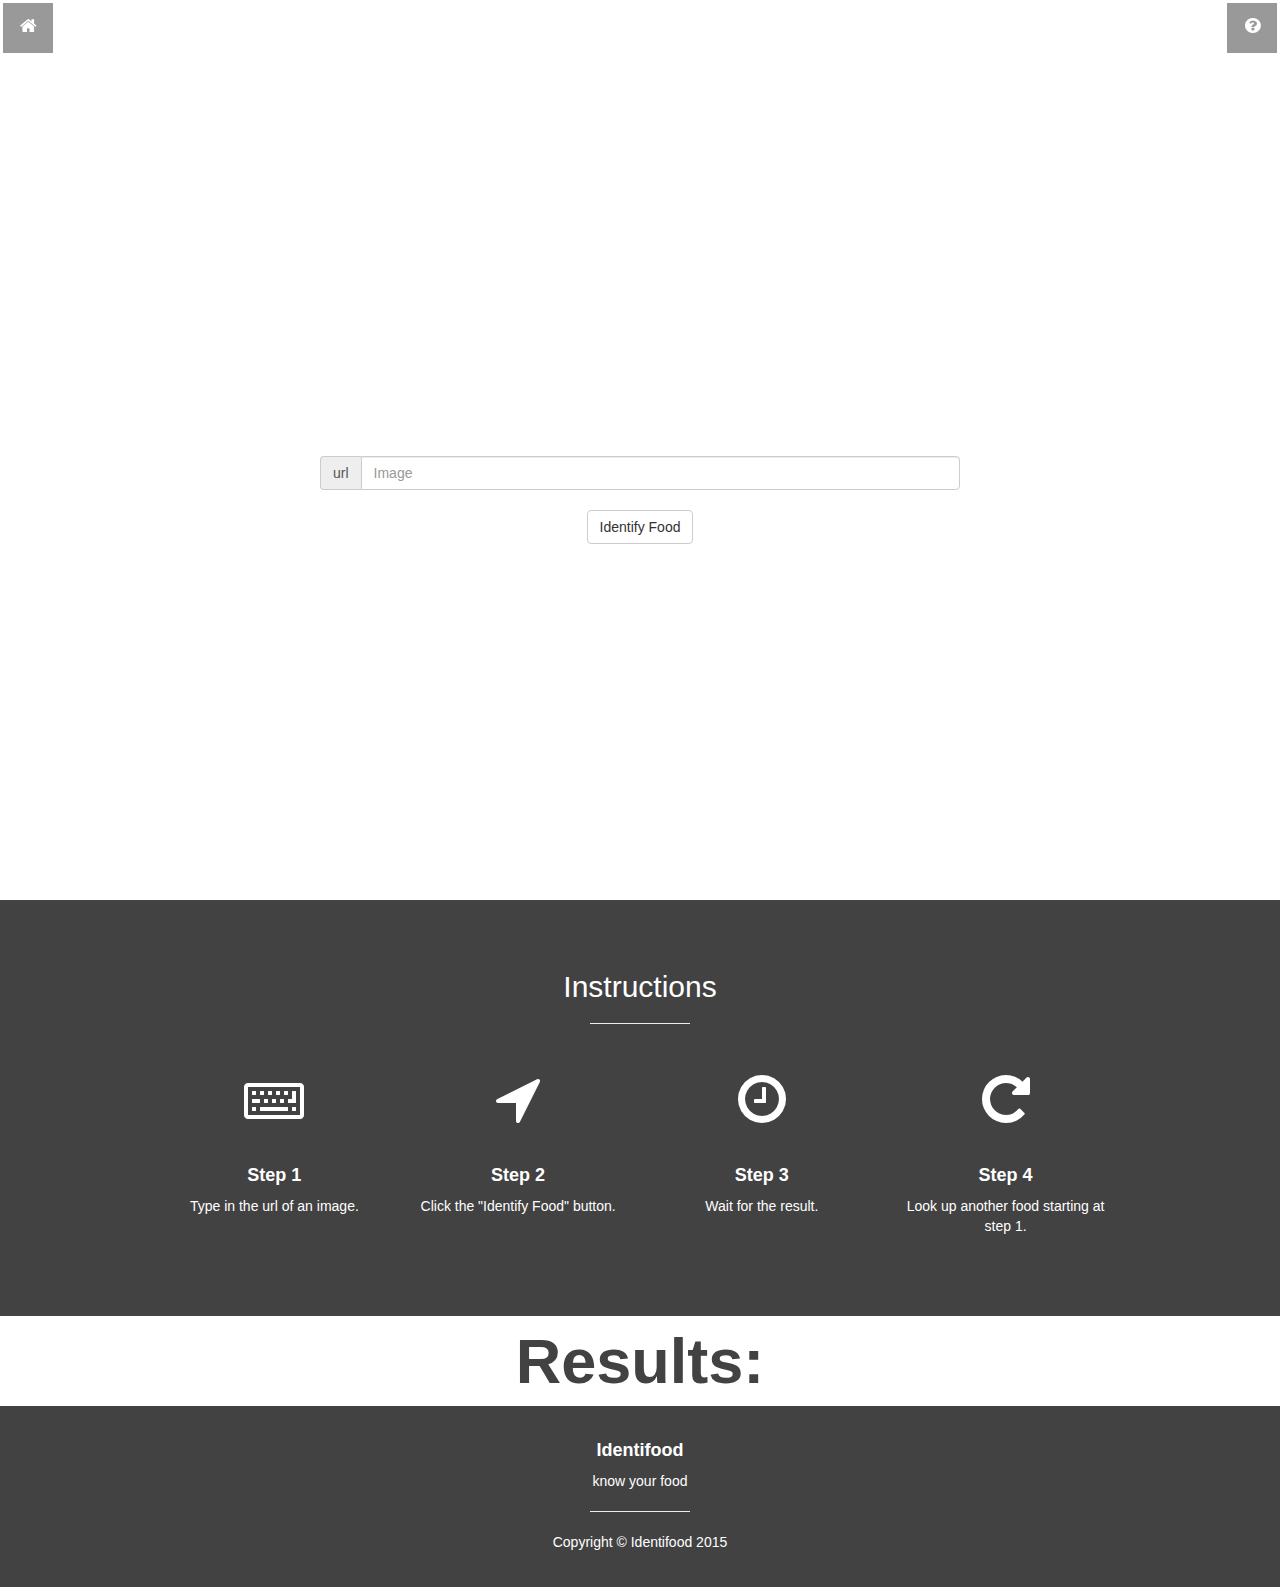
==== index.html @ f22a1b1b "resizing and excitement" ====
<!DOCTYPE html>
<html lang="en">
	<head>
		<meta charset="utf-8">
		<meta http-equiv="X-UA-Compatible" content="IE=edge">
		<meta name="viewport" content="width=device-width, initial-scale=1">
	
		<title>Identifood</title>

		<!-- CSS from bootstrap -->
		<link href="css/bootstrap.min.css" rel="stylesheet">
		<link href="css/stylish-portfolio.css" rel="stylesheet">
		
		<!-- Custom Fonts -->
		<link href="font-awesome/css/font-awesome.min.css" rel="stylesheet" type="text/css">
		<link href="http://fonts.googleapis.com/css?family=Source+Sans+Pro:300,400,700,300italic,400italic,700italic" rel="stylesheet" type="text/css">
	</head>

	<body>
		<!-- Get Insturctions -->
		<a id="nav" href="#instructions" class="btn btn-dark btn-lg toggle"><i class="fa fa-question-circle fa-stack-1x text-primary"></i></a>
		
		<!-- Get Home -->
		<a id="navhome" href="#top" class="btn btn-dark btn-lg toggle"><i class="fa fa-home fa-stack-1x text-primary"></i></a>
		
		<!-- Header -->
		<header id="top" class="header">
			<div class="text-vertical-center">
				<h1>IDENTIFOOD</h1>
					<div class="input-group col-md-6 col-md-offset-3">
					  <span class="input-group-addon" id="sizing-addon2">url</span>
					  <input id="userinput" type="text" class="form-control" placeholder="Image" aria-describedby="sizing-addon2">
					</div>

					<br>
					<div class="btn-group" role="group" aria-label="...">
					  <button id="search" type="submit" class="btn btn-default" form="form1" onclick="pictureSearch()">Identify Food</button>
					</div>
			</div>
		</header>
			
		<!-- instructions -->
		<section id="instructions" class="instructions bg-primary">
			<div class="container">
				<div class="row text-center">
					<div class="col-lg-10 col-lg-offset-1">
						<h2>Instructions</h2>
						<hr class="small">
						<div class="row">
							<div class="col-md-3 col-sm-6">
								<div class="service-item">
									<span class="fa-stack fa-4x">
										<i class="fa fa-keyboard-o fa-stack-1x text-primary"></i>
									</span>
									<h4>
										<strong>Step 1</strong>
									</h4>
									<p>Type in the url of an image.</p>
								</div>
							</div>
							<div class="col-md-3 col-sm-6">
								<div class="service-item">
									<span class="fa-stack fa-4x">
									<i class="fa fa-location-arrow fa-stack-1x text-primary"></i>
								</span>
									<h4>
										<strong>Step 2</strong>
									</h4>
									<p>Click the "Identify Food" button.</p>
								</div>
							</div>
							<div class="col-md-3 col-sm-6">
								<div class="service-item">
									<span class="fa-stack fa-4x">
									<i class="fa fa-clock-o fa-stack-1x text-primary"></i>
								</span>
									<h4>
										<strong>Step 3</strong>
									</h4>
									<p>Wait for the result.</p>
								</div>
							</div>
							<div class="col-md-3 col-sm-6">
								<div class="service-item">
									<span class="fa-stack fa-4x">
									<i class="fa fa-repeat fa-stack-1x text-primary"></i>
								</span>
									<h4>
										<strong>Step 4</strong>
									</h4>
									<p>Look up another food starting at step 1.</p>
								</div>
							</div>
						</div>
						<!-- /.row (nested) -->
					</div>
					<!-- /.col-lg-10 -->
				</div>
				<!-- /.row -->
			</div>
			<!-- /.container -->
		</section>

		<!-- results -->
		<div id="results" class="pictureresults">
			<div>Results:</div>
			<div id="results-append"></div>
		</div>
		
		<!-- Footer -->
		<footer>
			<div class="container">
				<div class="row">
					<div class="col-lg-10 col-lg-offset-1 text-center">
						<h4><strong>Identifood</strong>
						</h4>
						<p>know your food</p>
						<hr class="small">
						<p class="text-muted">Copyright &copy; Identifood 2015</p>
					</div>
				</div>
			</div>
		</footer>

		<!-- jQuery -->
		<script src="js/jquery.js"></script>
		<!-- Bootstrap Core JavaScript -->
		<script src="js/bootstrap.min.js"></script>
		<script>

			function getPicInfo() {
				var userurl = document.getElementById("userinput").value;
				// alert(userurl);

			  $.ajax({
			  	dataType: 'json',
			    url: 'https://api.clarifai.com/v1/tag/',
			    type: 'GET',
			    beforeSend: function(xhr) {
			      xhr.setRequestHeader('Authorization', 'Bearer 7b9nddBbF6iv1vI1vdxLcjiBVtg5eW');
			    },
			    data: {
			      url: userurl
			    },
			    success: function (response) { 
			      console.log(response);
			      for(i = 0; i < response.results[0].result.tag.classes.length; i++) {
			      	console.log(response.results[0].result.tag.classes[i]);
			      	document.getElementById("results-append").innerHTML += response.results[0].result.tag.classes[i] + " ";

			      }

			    },
			    error: function (err) { 
			      console.log(err);
			    },
			  });
			}

			function pictureSearch(){
				console.log("button clicked");
				console.log(document.getElementById("userinput").value);
				getPicInfo();
			}

			// document.getElementById("search").onclick = ;




		</script>
	</body>
</html>
---- css/stylish-portfolio.css ----
/* Global Styles */
html, body {
    width: 100%;
    height: 100%;
}
body {
    /*font-family: "Source Sans Pro","Helvetica Neue",Helvetica,Arial,sans-serif;*/
    font-family: "Avenir","Helvetica Neue",Helvetica,Arial,sans-serif;
}
.text-vertical-center {
    display: table-cell;
    text-align: center;
    vertical-align: middle;
}
.text-vertical-center h1 {
    margin: 10px;
    padding: 5px;
    font-size: 4.5em;
    font-weight: 700;
    color: white;
}

/* Custom Button Styles */
.btn-dark {
    border-radius: 0;
    color: #fff;
    background-color: rgba(0,0,0,0.4);
    margin: 3px;
}
.btn-dark:hover, .btn-dark:focus, .btn-dark:active {
    color: #fff;
    background-color: rgba(0,0,0,0.7);
}
.btn-light {
    border-radius: 0;
    color: #333;
    background-color: rgb(255,255,255);
}
.btn-light:hover, .btn-light:focus, .btn-light:active {
    color: #333;
    background-color: rgba(255,255,255,0.8);
}

/* Custom Horizontal Rule */
hr.small {
    max-width: 100px;
}

/* Nav */
#nav {
    z-index: 1;
    position: fixed;
    top: 0;
    right: 0;
    width: 50px;
    height: 50px;
}
#navhome {
	z-index: 1;
    position: fixed;
    top: 0;
    left: 0;
    width: 50px;
    height: 50px;
}

/* Header */
.header {
    display: table;
    position: relative;
    width: 100%;
    height: 100%;
    /*background: url(../img/bg.jpg) no-repeat center center scroll;*/
    background: url(http://www.wagamama.us/~/media/WagamamaMainsite/cinemagraphs/Yakitori_Duck.gif) no-repeat center center scroll;
    background-color: rgba(255, 255, 255, 0.3);
/*  background-repeat: repeat;
    background-size: 1.5em;
    background-blend-mode: color;
    -webkit-background-size: cover;
    -moz-background-size: cover;
    background-size: cover;
    -o-background-size: cover;
    color: black;*/
}
.picturebox{
    width:250px;
    height:250px;
    border:5px solid black;
    text-align: center;
    background: transparent;
    margin: auto;
}


/* instructions */
.instructions {
    padding: 50px 0;
    /*background-color: #A30000;*/
    background-color: #424242;
}
.fa {
    color: white;
}
.service-item {
    margin-bottom: 30px;
}

/*Results*/
.pictureresults {
    margin: 0;
    padding: 0;
    font-size: 4.5em;
    font-weight: 700;
    color: #424242;
    text-align: center;
}
#pictureURL {
    margin: 3px;
    color: #fff;
    background-color: rgba(0,0,0,0.4);
}

/* Footer */
footer {
    padding: 25px 0;
    color: white;
    background-color: #424242;
}
.text-muted {
    color: white;
}
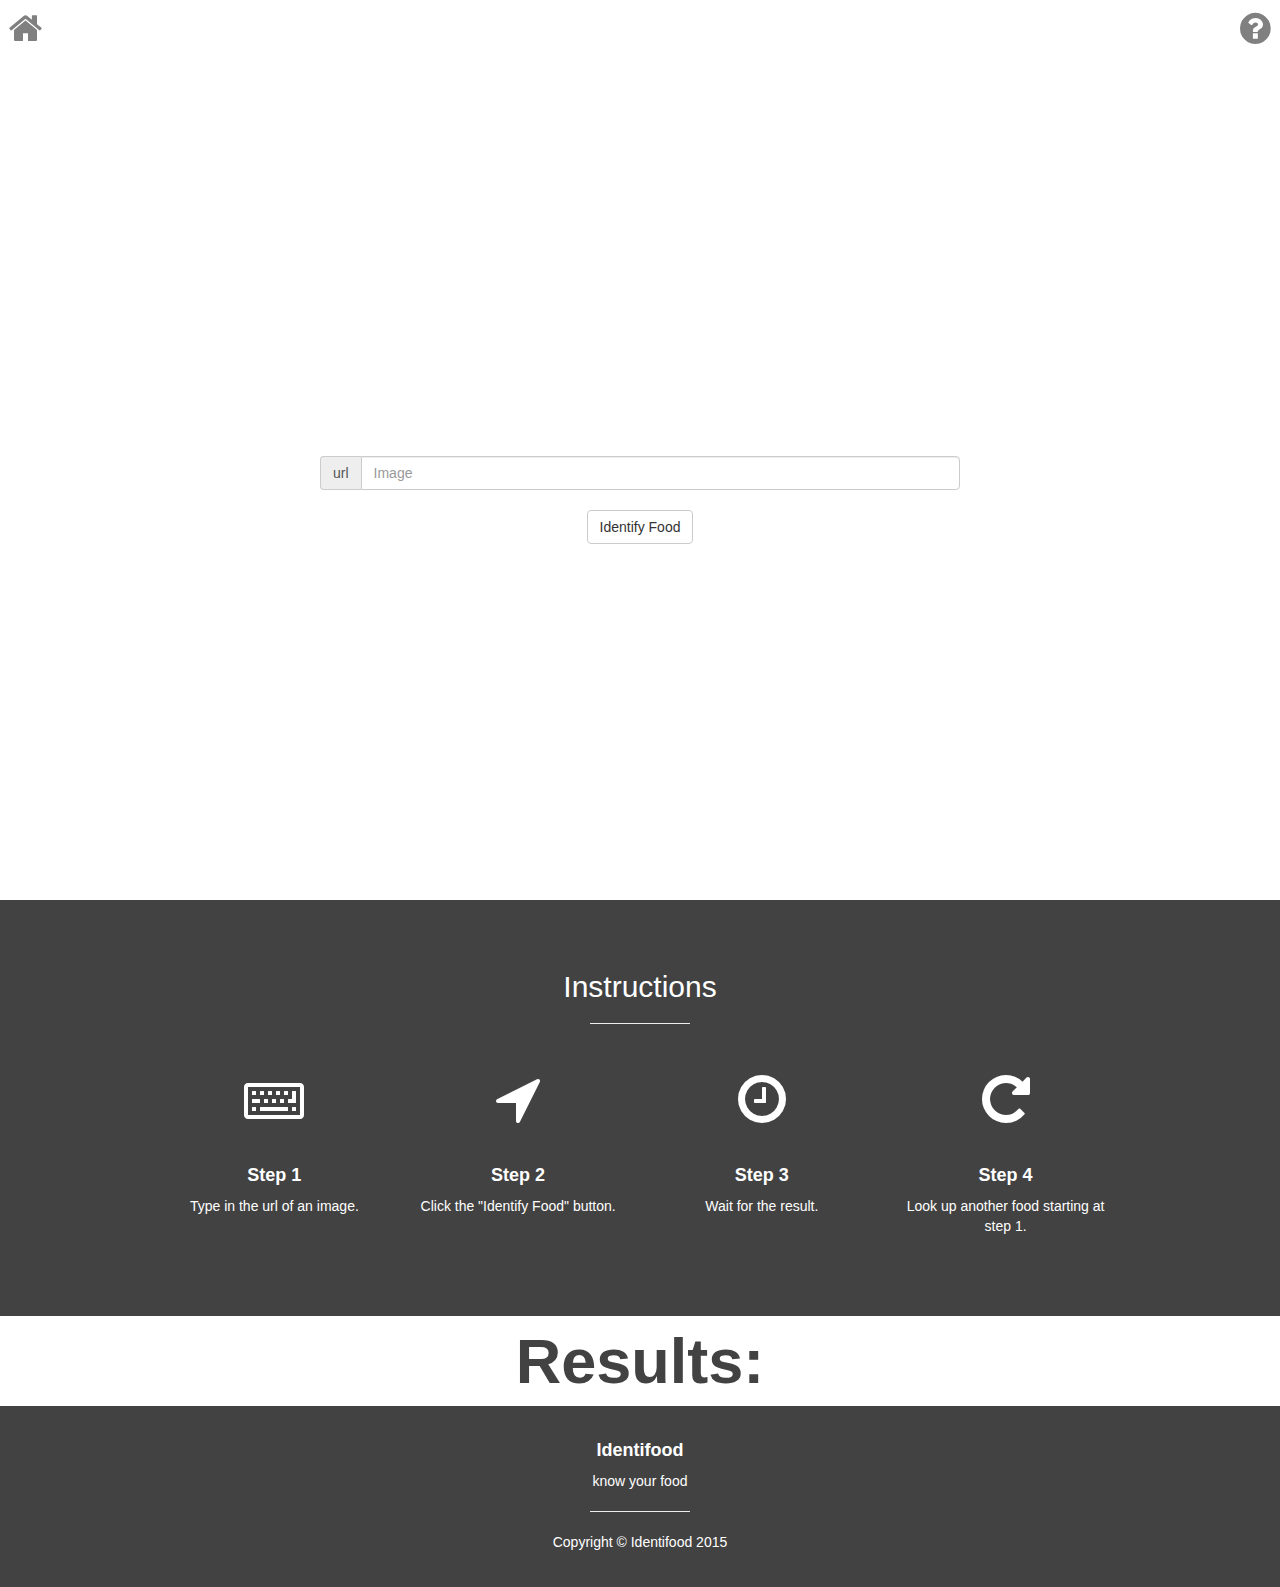
==== commit 19419be6: "more fun times" ====
--- a/index.html
+++ b/index.html
@@ -18,16 +18,16 @@
 
 	<body>
 		<!-- Get Insturctions -->
-		<a id="nav" href="#instructions" class="btn btn-dark btn-lg toggle"><i class="fa fa-question-circle fa-stack-1x text-primary"></i></a>
+		<a id="nav" href="#instructions" class="btn btn-lg toggle"><i class="fa fa-question-circle fa-stack-2x"></i></a>
 		
 		<!-- Get Home -->
-		<a id="navhome" href="#top" class="btn btn-dark btn-lg toggle"><i class="fa fa-home fa-stack-1x text-primary"></i></a>
+		<a id="navhome" href="#top" class="btn btn-lg toggle"><i class="fa fa-home fa-stack-2x"></i></a>
 		
 		<!-- Header -->
 		<header id="top" class="header">
 			<div class="text-vertical-center">
 				<h1>IDENTIFOOD</h1>
-					<div class="input-group col-md-6 col-md-offset-3">
+					<div class="input-group col-sm-6 col-sm-offset-3 col-md-6 col-md-offset-3">
 					  <span class="input-group-addon" id="sizing-addon2">url</span>
 					  <input id="userinput" type="text" class="form-control" placeholder="Image" aria-describedby="sizing-addon2">
 					</div>
@@ -130,7 +130,9 @@
 
 			function getPicInfo() {
 				var userurl = document.getElementById("userinput").value;
-				// alert(userurl);
+				var img = document.createElement("img");
+				img.src = userurl;
+				document.getElementById("results-append").appendChild(img);
 
 			  $.ajax({
 			  	dataType: 'json',
--- a/css/stylish-portfolio.css
+++ b/css/stylish-portfolio.css
@@ -130,3 +130,6 @@
     color: white;
 }
 
+.fa-home, .fa-question-circle {
+    color: gray;
+}
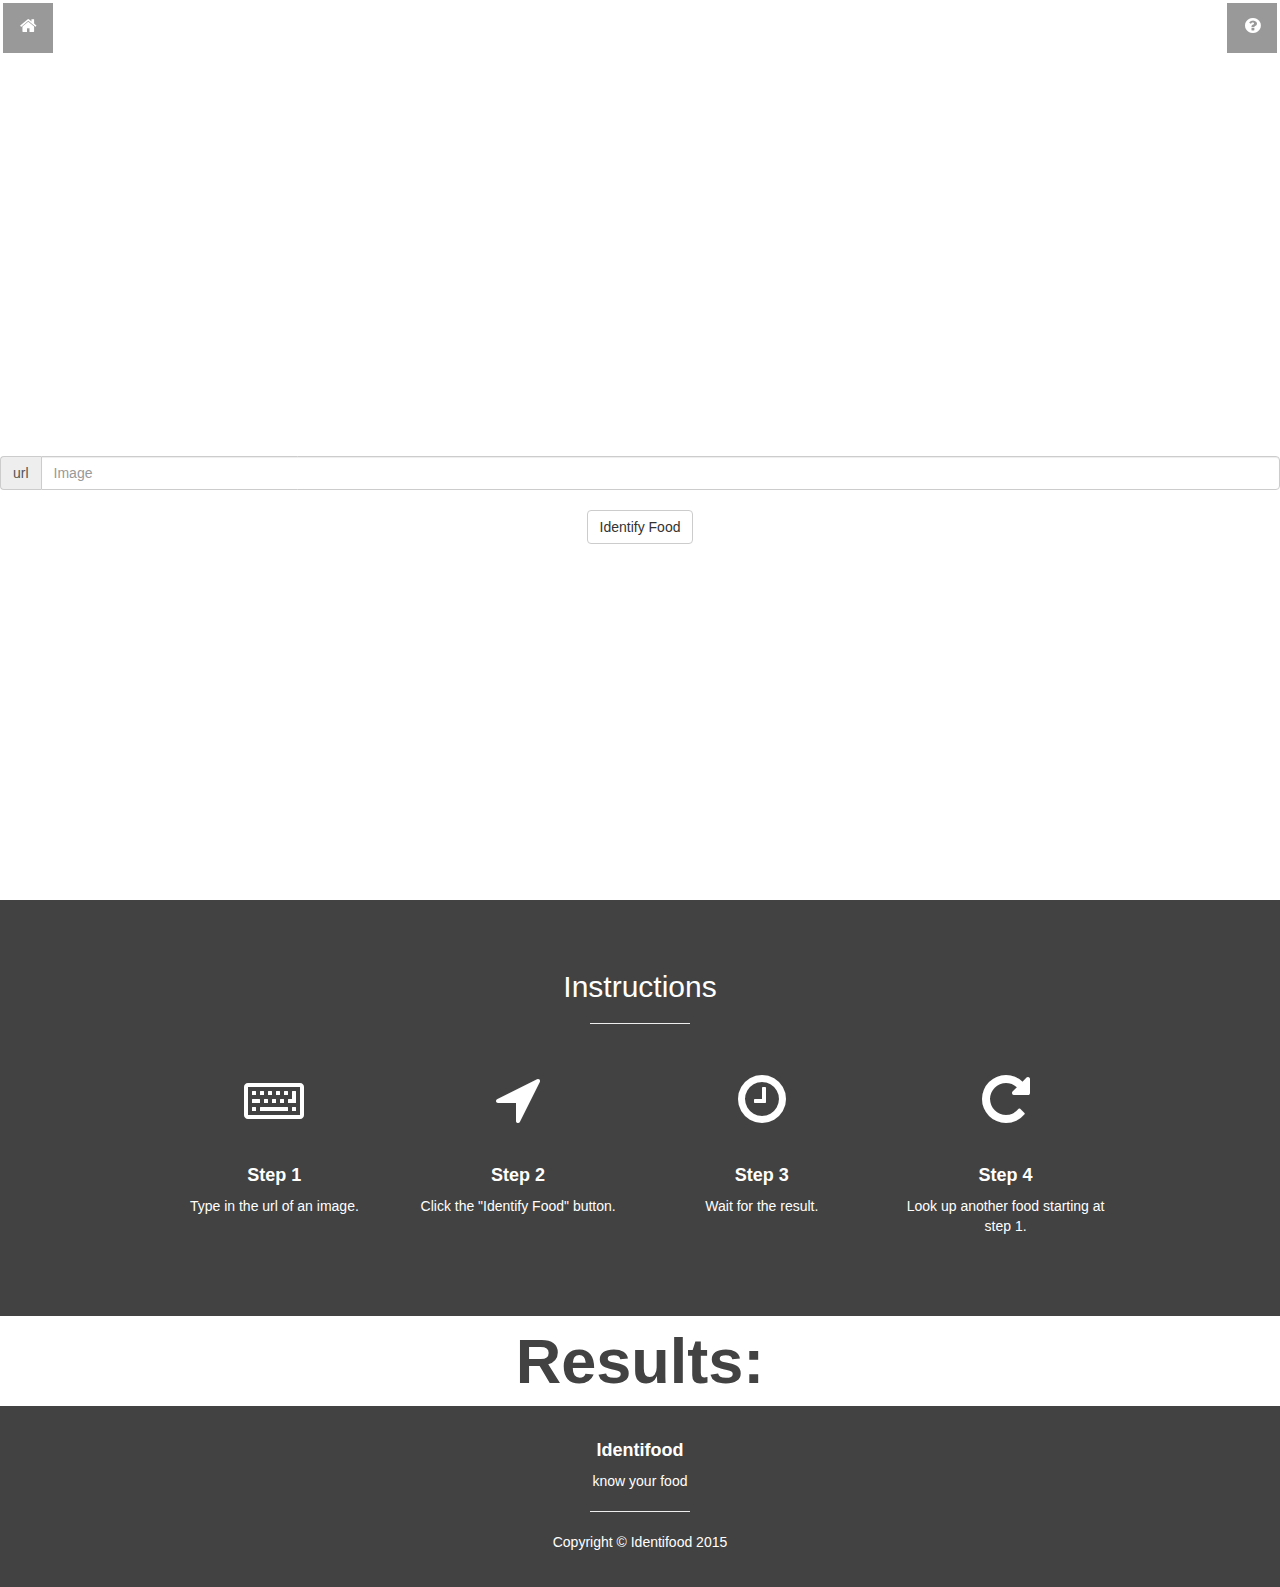
==== commit e2cbe7b1: "results div changed" ====
--- a/index.html
+++ b/index.html
@@ -18,16 +18,16 @@
 
 	<body>
 		<!-- Get Insturctions -->
-		<a id="nav" href="#instructions" class="btn btn-lg toggle"><i class="fa fa-question-circle fa-stack-2x"></i></a>
+		<a id="nav" href="#instructions" class="btn btn-dark btn-lg toggle"><i class="fa fa-question-circle fa-stack-1x text-primary"></i></a>
 		
 		<!-- Get Home -->
-		<a id="navhome" href="#top" class="btn btn-lg toggle"><i class="fa fa-home fa-stack-2x"></i></a>
+		<a id="navhome" href="#top" class="btn btn-dark btn-lg toggle"><i class="fa fa-home fa-stack-1x text-primary"></i></a>
 		
 		<!-- Header -->
 		<header id="top" class="header">
 			<div class="text-vertical-center">
 				<h1>IDENTIFOOD</h1>
-					<div class="input-group col-sm-6 col-sm-offset-3 col-md-6 col-md-offset-3">
+					<div class="input-group col-m-8 col-m-offset-2">
 					  <span class="input-group-addon" id="sizing-addon2">url</span>
 					  <input id="userinput" type="text" class="form-control" placeholder="Image" aria-describedby="sizing-addon2">
 					</div>
@@ -132,6 +132,7 @@
 				var userurl = document.getElementById("userinput").value;
 				var img = document.createElement("img");
 				img.src = userurl;
+				img.id = "foodpic";
 				document.getElementById("results-append").appendChild(img);
 
 			  $.ajax({
--- a/css/stylish-portfolio.css
+++ b/css/stylish-portfolio.css
@@ -120,6 +120,14 @@
     background-color: rgba(0,0,0,0.4);
 }
 
+#foodpic {
+    float: left;
+}
+
+#results-append {
+    font-size: 20pt;
+}
+
 /* Footer */
 footer {
     padding: 25px 0;
@@ -130,6 +138,3 @@
     color: white;
 }
 
-.fa-home, .fa-question-circle {
-    color: gray;
-}
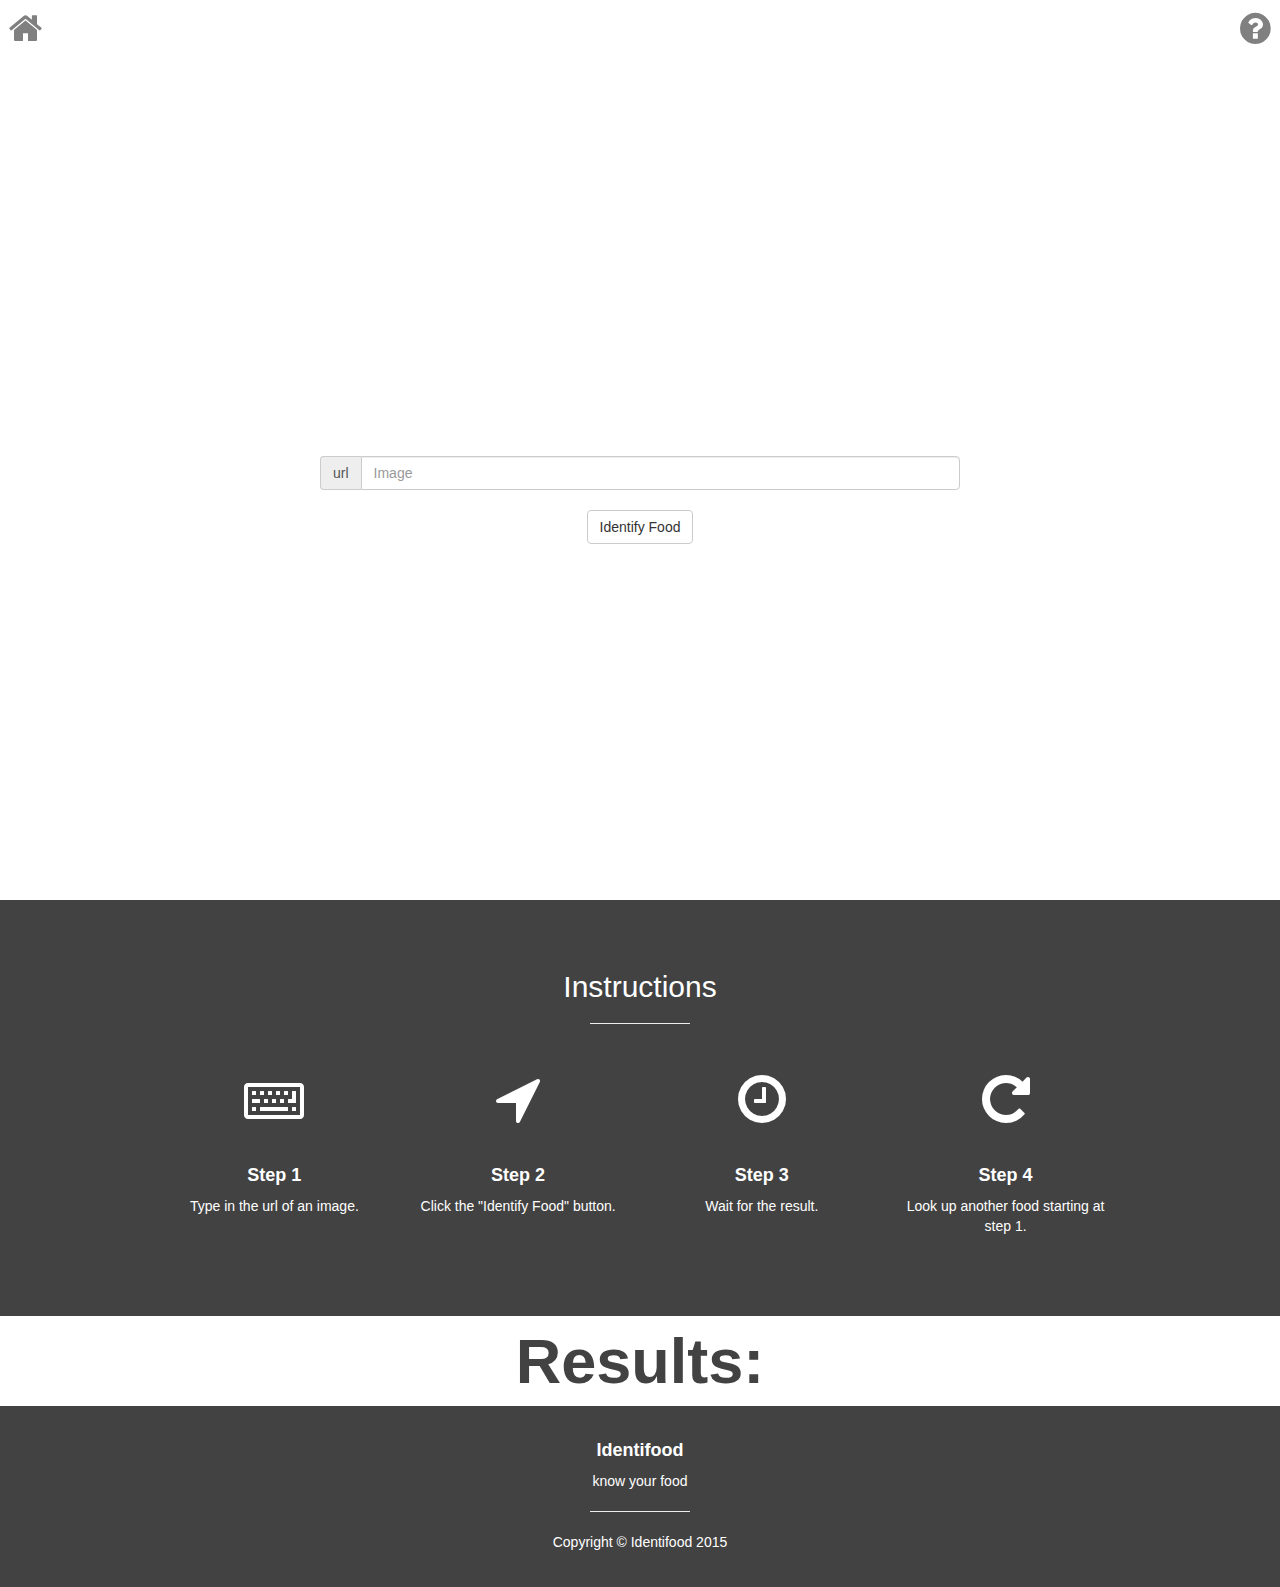
==== commit 1fe9aa6a: "merge branch 'gh-pages' of https://github.com/sheend/identifood into gh-pages" ====
--- a/index.html
+++ b/index.html
@@ -18,16 +18,16 @@
 
 	<body>
 		<!-- Get Insturctions -->
-		<a id="nav" href="#instructions" class="btn btn-dark btn-lg toggle"><i class="fa fa-question-circle fa-stack-1x text-primary"></i></a>
+		<a id="nav" href="#instructions" class="btn btn-lg toggle"><i class="fa fa-question-circle fa-stack-2x"></i></a>
 		
 		<!-- Get Home -->
-		<a id="navhome" href="#top" class="btn btn-dark btn-lg toggle"><i class="fa fa-home fa-stack-1x text-primary"></i></a>
+		<a id="navhome" href="#top" class="btn btn-lg toggle"><i class="fa fa-home fa-stack-2x"></i></a>
 		
 		<!-- Header -->
 		<header id="top" class="header">
 			<div class="text-vertical-center">
 				<h1>IDENTIFOOD</h1>
-					<div class="input-group col-m-8 col-m-offset-2">
+					<div class="input-group col-sm-6 col-sm-offset-3 col-md-6 col-md-offset-3">
 					  <span class="input-group-addon" id="sizing-addon2">url</span>
 					  <input id="userinput" type="text" class="form-control" placeholder="Image" aria-describedby="sizing-addon2">
 					</div>
--- a/css/stylish-portfolio.css
+++ b/css/stylish-portfolio.css
@@ -138,3 +138,6 @@
     color: white;
 }
 
+.fa-home, .fa-question-circle {
+    color: gray;
+}
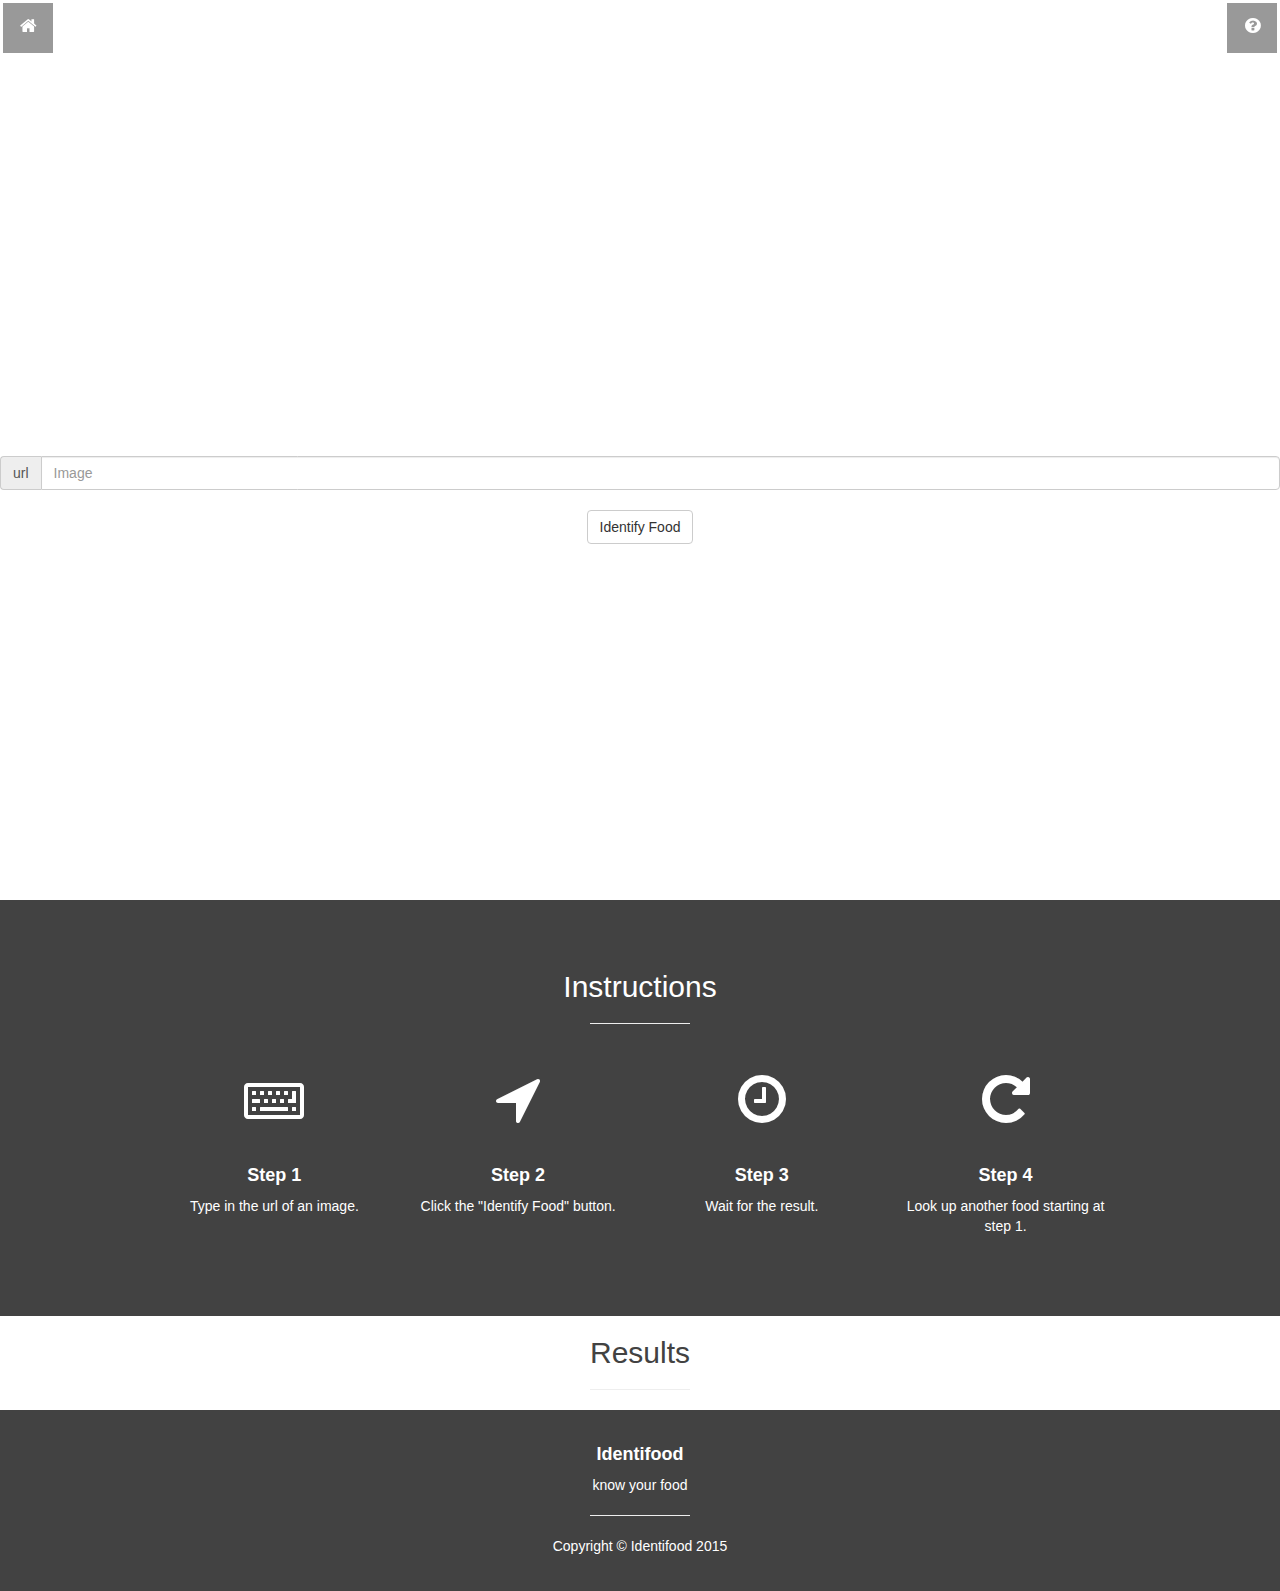
==== commit 2110d4ac: "jump to results from button" ====
--- a/index.html
+++ b/index.html
@@ -18,23 +18,22 @@
 
 	<body>
 		<!-- Get Insturctions -->
-		<a id="nav" href="#instructions" class="btn btn-lg toggle"><i class="fa fa-question-circle fa-stack-2x"></i></a>
+		<a id="nav" href="#instructions" class="btn btn-dark btn-lg toggle"><i class="fa fa-question-circle fa-stack-1x text-primary"></i></a>
 		
 		<!-- Get Home -->
-		<a id="navhome" href="#top" class="btn btn-lg toggle"><i class="fa fa-home fa-stack-2x"></i></a>
+		<a id="navhome" href="#top" class="btn btn-dark btn-lg toggle"><i class="fa fa-home fa-stack-1x text-primary"></i></a>
 		
 		<!-- Header -->
 		<header id="top" class="header">
 			<div class="text-vertical-center">
 				<h1>IDENTIFOOD</h1>
-					<div class="input-group col-sm-6 col-sm-offset-3 col-md-6 col-md-offset-3">
+					<div class="input-group col-m-8 col-m-offset-2">
 					  <span class="input-group-addon" id="sizing-addon2">url</span>
 					  <input id="userinput" type="text" class="form-control" placeholder="Image" aria-describedby="sizing-addon2">
 					</div>
-
 					<br>
 					<div class="btn-group" role="group" aria-label="...">
-					  <button id="search" type="submit" class="btn btn-default" form="form1" onclick="pictureSearch()">Identify Food</button>
+						<a href="#resultsSec"><button id="search" type="submit" class="btn btn-default" onclick="pictureSearch()">Identify Food</button></a>
 					</div>
 			</div>
 		</header>
@@ -102,11 +101,13 @@
 		</section>
 
 		<!-- results -->
+		<section id="resultsSec">
 		<div id="results" class="pictureresults">
-			<div>Results:</div>
+			<h2>Results</h2>
+			<hr class="small">
 			<div id="results-append"></div>
 		</div>
-		
+		</section>
 		<!-- Footer -->
 		<footer>
 			<div class="container">
@@ -130,10 +131,7 @@
 
 			function getPicInfo() {
 				var userurl = document.getElementById("userinput").value;
-				var img = document.createElement("img");
-				img.src = userurl;
-				img.id = "foodpic";
-				document.getElementById("results-append").appendChild(img);
+				// alert(userurl);
 
 			  $.ajax({
 			  	dataType: 'json',
@@ -164,13 +162,14 @@
 				console.log("button clicked");
 				console.log(document.getElementById("userinput").value);
 				getPicInfo();
+				wait();
+				/*$(document.getElementById("results")).scrollIntoView(true);
+				var top = $(document.getElementById("results")).position().top;
+				$(window).scrollTop( top );*/
 			}
 
 			// document.getElementById("search").onclick = ;
 
-
-
-
 		</script>
 	</body>
 </html>
--- a/css/stylish-portfolio.css
+++ b/css/stylish-portfolio.css
@@ -107,10 +107,10 @@
 
 /*Results*/
 .pictureresults {
-    margin: 0;
+    margin: 10px;
     padding: 0;
-    font-size: 4.5em;
-    font-weight: 700;
+    font-size: 2.5em;
+    font-weight: 200;
     color: #424242;
     text-align: center;
 }
@@ -118,14 +118,6 @@
     margin: 3px;
     color: #fff;
     background-color: rgba(0,0,0,0.4);
-}
-
-#foodpic {
-    float: left;
-}
-
-#results-append {
-    font-size: 20pt;
 }
 
 /* Footer */
@@ -138,6 +130,3 @@
     color: white;
 }
 
-.fa-home, .fa-question-circle {
-    color: gray;
-}
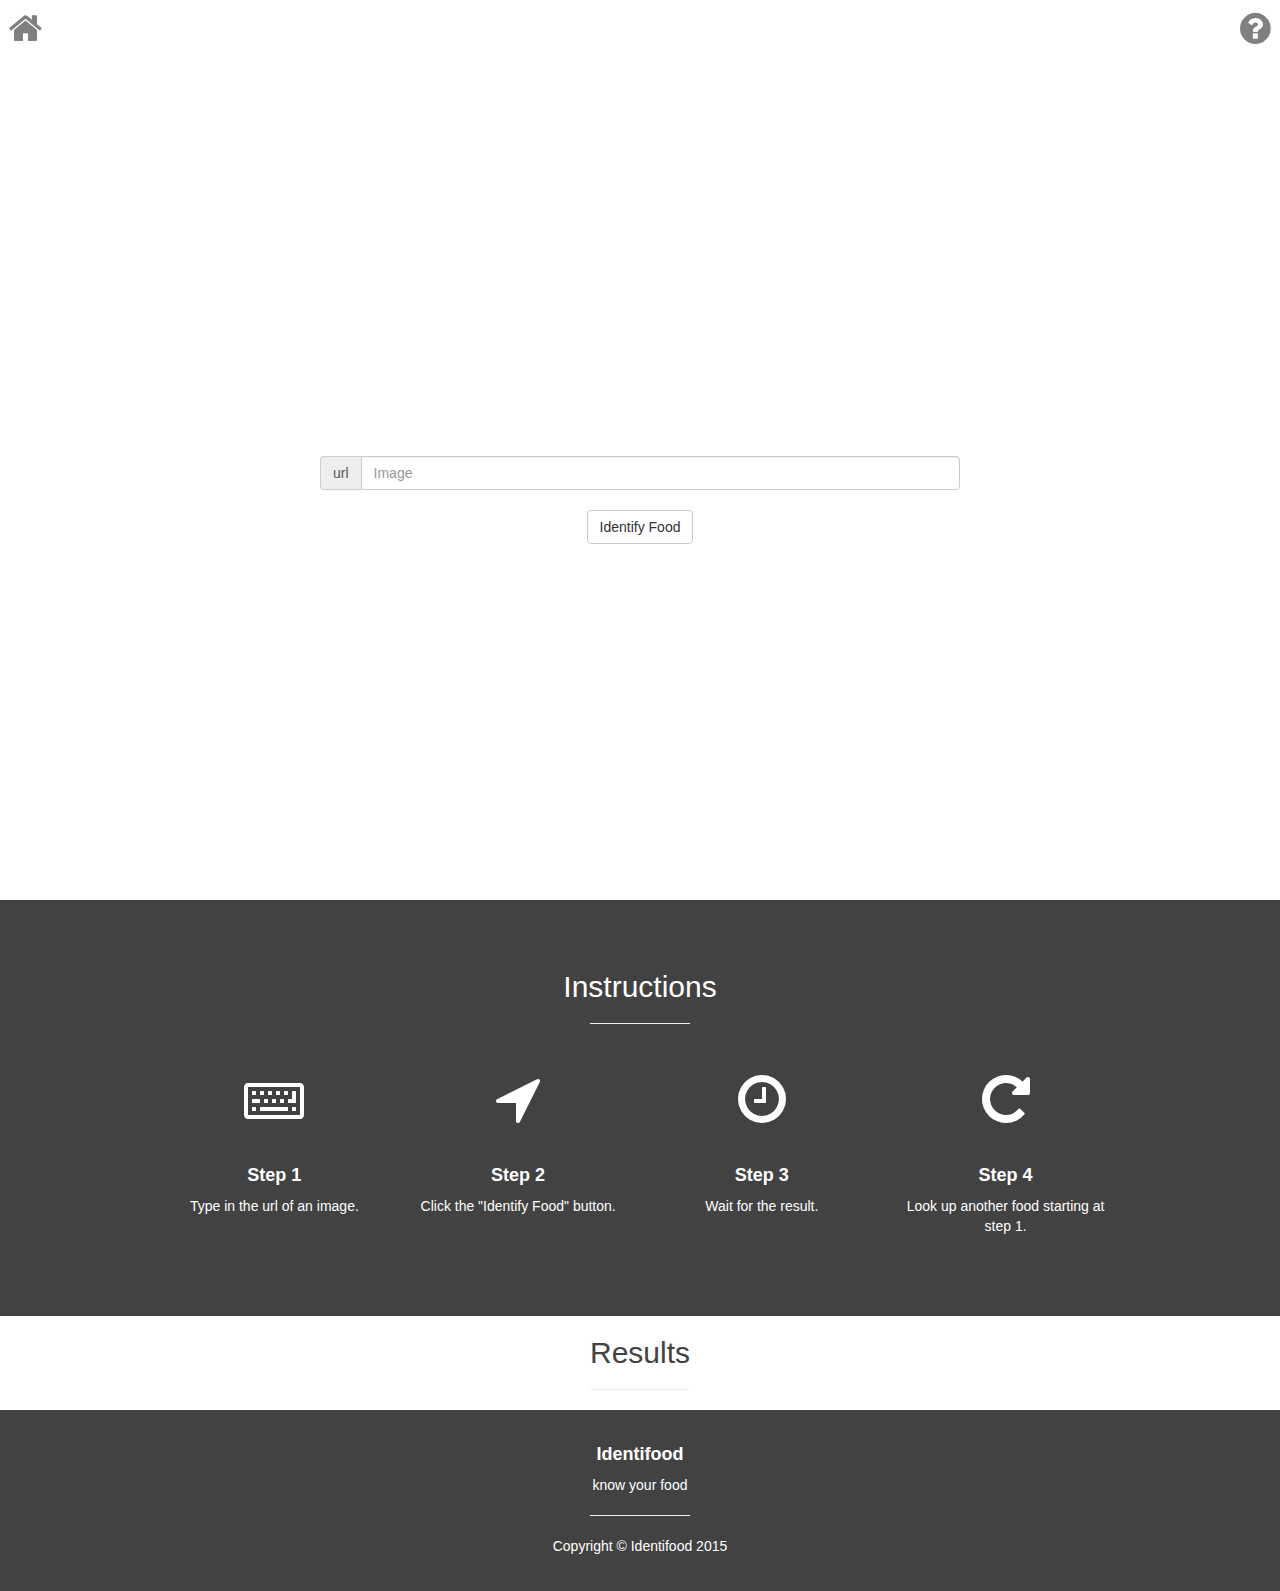
==== commit 60c67cc9: "Merge branch 'gh-pages' of https://github.com/sheend/identifood into gh-pages" ====
--- a/index.html
+++ b/index.html
@@ -18,16 +18,16 @@
 
 	<body>
 		<!-- Get Insturctions -->
-		<a id="nav" href="#instructions" class="btn btn-dark btn-lg toggle"><i class="fa fa-question-circle fa-stack-1x text-primary"></i></a>
+		<a id="nav" href="#instructions" class="btn btn-lg toggle"><i class="fa fa-question-circle fa-stack-2x"></i></a>
 		
 		<!-- Get Home -->
-		<a id="navhome" href="#top" class="btn btn-dark btn-lg toggle"><i class="fa fa-home fa-stack-1x text-primary"></i></a>
+		<a id="navhome" href="#top" class="btn btn-lg toggle"><i class="fa fa-home fa-stack-2x"></i></a>
 		
 		<!-- Header -->
 		<header id="top" class="header">
 			<div class="text-vertical-center">
 				<h1>IDENTIFOOD</h1>
-					<div class="input-group col-m-8 col-m-offset-2">
+					<div class="input-group col-sm-6 col-sm-offset-3 col-md-6 col-md-offset-3">
 					  <span class="input-group-addon" id="sizing-addon2">url</span>
 					  <input id="userinput" type="text" class="form-control" placeholder="Image" aria-describedby="sizing-addon2">
 					</div>
@@ -131,7 +131,10 @@
 
 			function getPicInfo() {
 				var userurl = document.getElementById("userinput").value;
-				// alert(userurl);
+				var img = document.createElement("img");
+				img.src = userurl;
+				img.id = "foodpic";
+				document.getElementById("results-append").appendChild(img);
 
 			  $.ajax({
 			  	dataType: 'json',
--- a/css/stylish-portfolio.css
+++ b/css/stylish-portfolio.css
@@ -120,6 +120,14 @@
     background-color: rgba(0,0,0,0.4);
 }
 
+#foodpic {
+    float: left;
+}
+
+#results-append {
+    font-size: 20pt;
+}
+
 /* Footer */
 footer {
     padding: 25px 0;
@@ -130,3 +138,6 @@
     color: white;
 }
 
+.fa-home, .fa-question-circle {
+    color: gray;
+}
